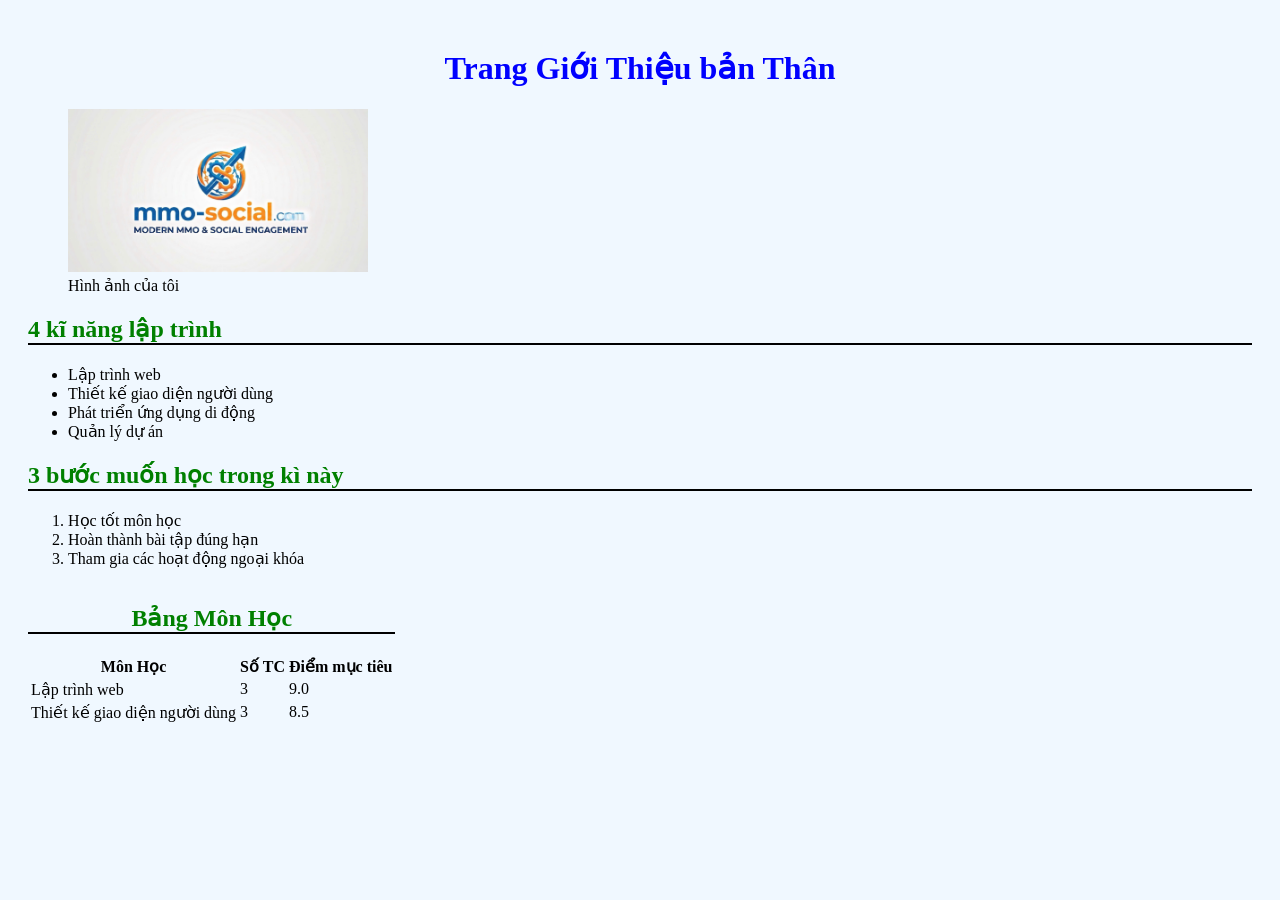
==== about.html @ 7b89c8d0 "Buoi 2" ====
<!DOCTYPE html>
<html lang="en">
<head>
    <meta charset="UTF-8">
    <meta name="viewport" content="width=device-width, initial-scale=1.0">
    <link rel="stylesheet" href="css/style.css">
    <title>Hà Lâm Nguyên</title>
</head>
<body>
    <h1><strong>Trang Giới Thiệu bản Thân</strong></h1>
    <figure>
        <img src="images/mmo.jpg" alt="website Tôi" width="300">
        <figcaption>Hình ảnh của tôi</figcaption>
    </figure>
    <h2> 4 kĩ năng lập trình</h2>
    <ul>
        <li>Lập trình web</li>
        <li>Thiết kế giao diện người dùng</li>
        <li>Phát triển ứng dụng di động</li>
        <li>Quản lý dự án</li>
    </ul>
    <h2> 3 bước muốn học trong kì này</h2>
    <ol>
        <li>Học tốt môn học</li>
        <li>Hoàn thành bài tập đúng hạn</li>
        <li>Tham gia các hoạt động ngoại khóa</li>
    </ol>
    <table >
        <caption><h2>Bảng Môn Học</h2></caption>
        <tr>
            <th>Môn Học </th>
            <th>Số TC </th>
            <th>Điểm mục tiêu </th>
        </tr>
        <tr>
            <td>Lập trình web</td>
            <td>3</td>
            <td>9.0</td>
        </tr>
        <tr>
            <td>Thiết kế giao diện người dùng</td>
            <td>3</td>
            <td>8.5</td>
        </tr>
    </table>
</body>
</html>
---- css/style.css ----
body {
    font -family: Arial, sans-serif;
    background-color: #f0f8ff;
    padding: 20px;
}
h1 {
    color: blue;
    text-align: center;
}
h2 {
    border-bottom: 2px solid black;
    color: green;
}
p {
    line-height: 1.6;
    max-width: 700px;
}
.rechuot:hover {
    background-color: red;
}

h4 {
    text-align: center;
}
.nguyen {
    color: red;
}
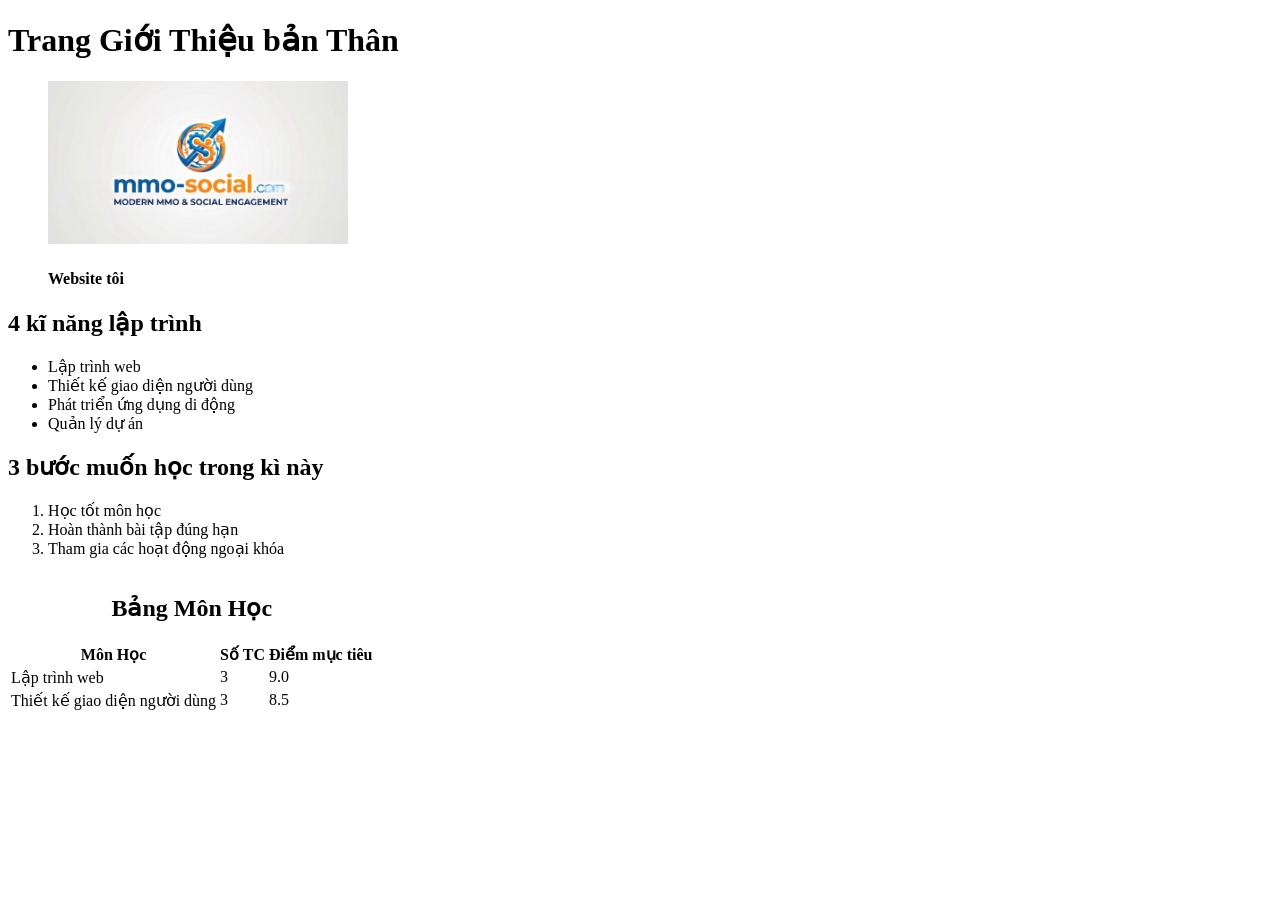
==== commit e9ab133a: "lab 2..." ====
--- a/about.html
+++ b/about.html
@@ -3,16 +3,18 @@
 <head>
     <meta charset="UTF-8">
     <meta name="viewport" content="width=device-width, initial-scale=1.0">
-    <link rel="stylesheet" href="css/style.css">
-    <title>Hà Lâm Nguyên</title>
+    <link href="https://fonts.googleapis.com/css2?family=Inter:wght@400;600;700&display=swap" rel="stylesheet">
+    <link rel="stylesheet" href="style.css">
+    <title>Trang giới thiệu-Hà Lâm Nguyên</title>
+    <meta name="description" content="Trang web cá nhân của Hà Lâm Nguyên, giới thiệu về bản thân, sở thích, kĩ năng và mục tiêu học tập.">
 </head>
 <body>
     <h1><strong>Trang Giới Thiệu bản Thân</strong></h1>
     <figure>
-        <img src="images/mmo.jpg" alt="website Tôi" width="300">
-        <figcaption>Hình ảnh của tôi</figcaption>
+        <h4> <img src="images/mmo.jpg" alt="website Tôi" width="300"></h4>
+        <h4><figcaption>Website tôi</figcaption></h4>
     </figure>
-    <h2> 4 kĩ năng lập trình</h2>
+    <h2 class="highlight">4 kĩ năng lập trình</h2>
     <ul>
         <li>Lập trình web</li>
         <li>Thiết kế giao diện người dùng</li>
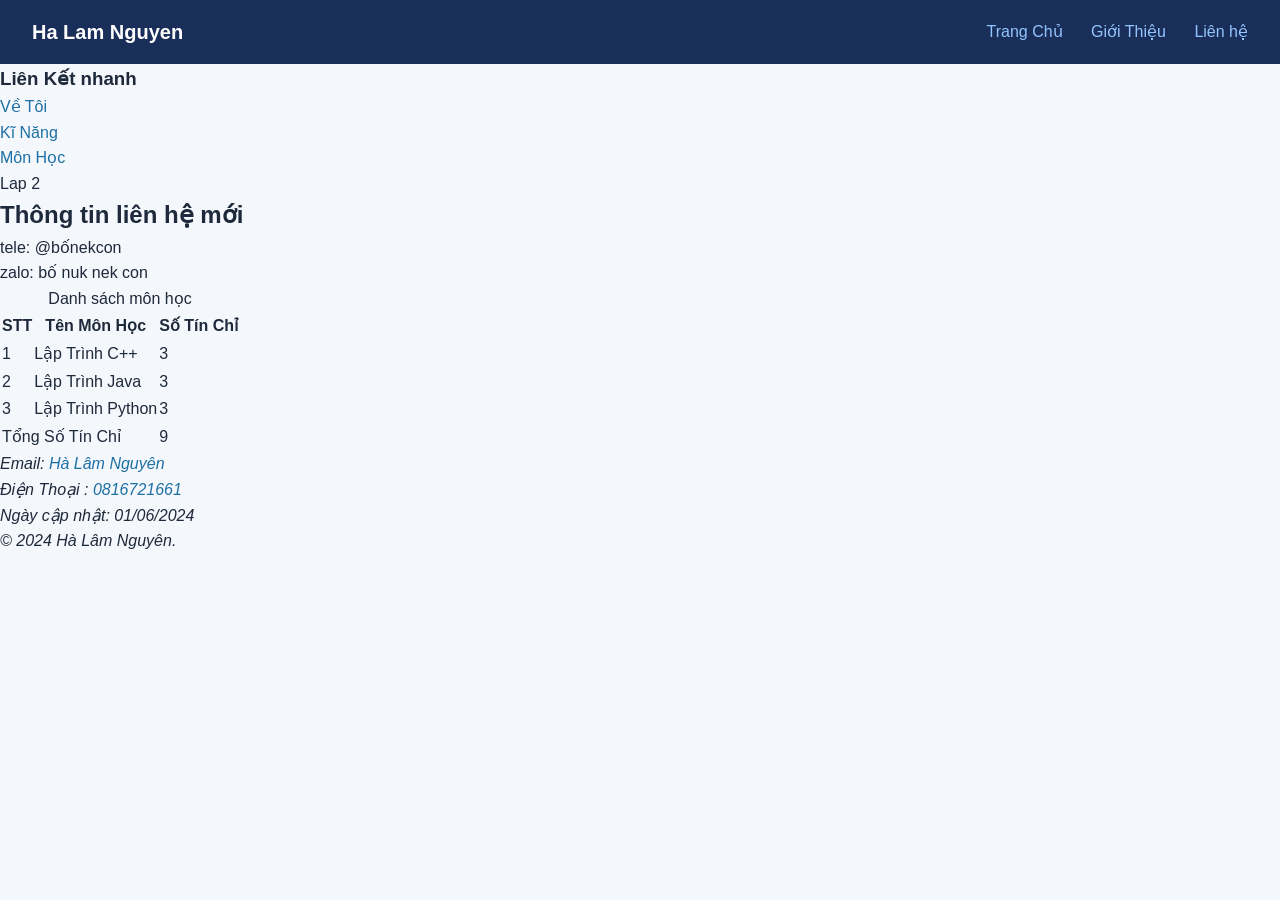
==== commit 75118e76: "lab 3: SCSS structure + flexbox + grid reponsive" ====
--- a/about.html
+++ b/about.html
@@ -1,49 +1,82 @@
 <!DOCTYPE html>
-<html lang="en">
+<html lang="vi">
 <head>
     <meta charset="UTF-8">
     <meta name="viewport" content="width=device-width, initial-scale=1.0">
-    <link href="https://fonts.googleapis.com/css2?family=Inter:wght@400;600;700&display=swap" rel="stylesheet">
-    <link rel="stylesheet" href="style.css">
-    <title>Trang giới thiệu-Hà Lâm Nguyên</title>
-    <meta name="description" content="Trang web cá nhân của Hà Lâm Nguyên, giới thiệu về bản thân, sở thích, kĩ năng và mục tiêu học tập.">
+    <link rel="stylesheet" href="css/style.css">
+    <title>Thông tin giới thiệu</title>
 </head>
 <body>
-    <h1><strong>Trang Giới Thiệu bản Thân</strong></h1>
-    <figure>
-        <h4> <img src="images/mmo.jpg" alt="website Tôi" width="300"></h4>
-        <h4><figcaption>Website tôi</figcaption></h4>
-    </figure>
-    <h2 class="highlight">4 kĩ năng lập trình</h2>
-    <ul>
-        <li>Lập trình web</li>
-        <li>Thiết kế giao diện người dùng</li>
-        <li>Phát triển ứng dụng di động</li>
-        <li>Quản lý dự án</li>
-    </ul>
-    <h2> 3 bước muốn học trong kì này</h2>
-    <ol>
-        <li>Học tốt môn học</li>
-        <li>Hoàn thành bài tập đúng hạn</li>
-        <li>Tham gia các hoạt động ngoại khóa</li>
-    </ol>
-    <table >
-        <caption><h2>Bảng Môn Học</h2></caption>
-        <tr>
-            <th>Môn Học </th>
-            <th>Số TC </th>
-            <th>Điểm mục tiêu </th>
-        </tr>
-        <tr>
-            <td>Lập trình web</td>
-            <td>3</td>
-            <td>9.0</td>
-        </tr>
-        <tr>
-            <td>Thiết kế giao diện người dùng</td>
-            <td>3</td>
-            <td>8.5</td>
-        </tr>
-    </table>
+    <header>
+        <div class="navbar">
+            <div class="logo"> Ha Lam Nguyen</div>
+            <nav class="nav-links"> 
+                <a href="index.html">Trang Chủ</a>
+                <a href="about.html">Giới Thiệu</a>
+                <a href="contact.html">Liên hệ</a>
+            </nav>
+        </div>
+    </header>
+    <div class="page-layout">
+        <aside class="sidebar">
+            <h3> Liên Kết nhanh</h3>
+            <ul>
+                <li><a href="#gioi-thieu">Về Tôi</a></li>
+                <li><a href="#ki-nang">Kĩ Năng</a></li>
+                <li><a href="#mon-hoc">Môn Học</a></li>
+            </ul>
+        </aside>
+        <main> Lap 2</main>
+    </div>
+    <main>
+        <section id="Thong-Tin">
+            <h2>Thông tin liên hệ mới</h2>
+            <p>tele: @bốnekcon</p>
+            <p>zalo: bố nuk nek con</p>
+        </section>
+        <section id="Mon-Hoc">
+            <table>
+                <caption>Danh sách môn học</caption>
+                <thead>
+                    <tr>
+                        <th>STT</th>
+                        <th>Tên Môn Học</th>
+                        <th>Số Tín Chỉ</th>
+                    </tr>
+                </thead>
+                <tbody>
+                    <tr>
+                        <td>1</td>
+                        <td>Lập Trình C++</td>
+                        <td>3</td>
+                    </tr>
+                    <tr>
+                        <td>2</td>
+                        <td>Lập Trình Java</td>
+                        <td>3</td>
+                    </tr>
+                    <tr>
+                        <td>3</td>
+                        <td>Lập Trình Python</td>
+                        <td>3</td>
+                    </tr>
+                </tbody>
+                <tfoot>
+                    <tr>
+                        <td colspan="2">Tổng Số Tín Chỉ</td>
+                        <td>9</td>
+                    </tr>
+                </tfoot>
+            </table>
+        </section>
+    </main>
+    <footer>
+        <address>
+        Email: <a href="mailto: Halamnguyen227@gmail.com">Hà Lâm Nguyên</a><br>
+        Điện Thoại : <a href="tel:0816721661">0816721661</a>
+        <br>
+        <time datetime="2024-06-01">Ngày cập nhật: 01/06/2024</time>
+        <p>&copy; 2024 Hà Lâm Nguyên.</p>
+    </footer>
 </body>
 </html>
--- a/css/style.css
+++ b/css/style.css
@@ -0,0 +1,73 @@
+*, *::before, *::after {
+  box-sizing: border-box;
+  margin: 0;
+  padding: 0;
+}
+
+body {
+  font-family: "Inter", Arial, Helvetica, sans-serif;
+  background-color: #f4f7fb;
+  color: #1e293b;
+  line-height: 1.6;
+}
+
+a {
+  color: #1d6fa4;
+  text-decoration: none;
+}
+a:hover {
+  color: #0d9488;
+}
+
+img {
+  max-width: 100%;
+  display: block;
+}
+
+.navbar {
+  display: flex;
+  justify-content: space-between;
+  align-items: center;
+  padding: 16px 32px;
+  background: #1a2e5a;
+}
+.navbar .logo {
+  color: white;
+  font-size: 1.25rem;
+  font-weight: bold;
+}
+.navbar .nav-links a {
+  color: #93c5fd;
+  margin-left: 24px;
+  text-decoration: none;
+}
+.navbar .nav-links a:hover {
+  color: white;
+}
+
+.hero {
+  display: flex;
+  flex-direction: column;
+  align-items: center;
+  justify-content: center;
+  min-height: 300px;
+  padding: 48px 24px;
+  background-color: #1d6fa4;
+}
+
+.cards-grid {
+  display: flex;
+  flex-wrap: wrap;
+  gap: 24px;
+}
+
+.card {
+  background: white;
+  border-radius: 8px;
+  box-shadow: 0 2px 8px rgba(0, 0, 0, 0.1);
+  padding: 24px;
+  flex: 1;
+  min-width: 250px;
+}
+
+/*# sourceMappingURL=style.css.map */
